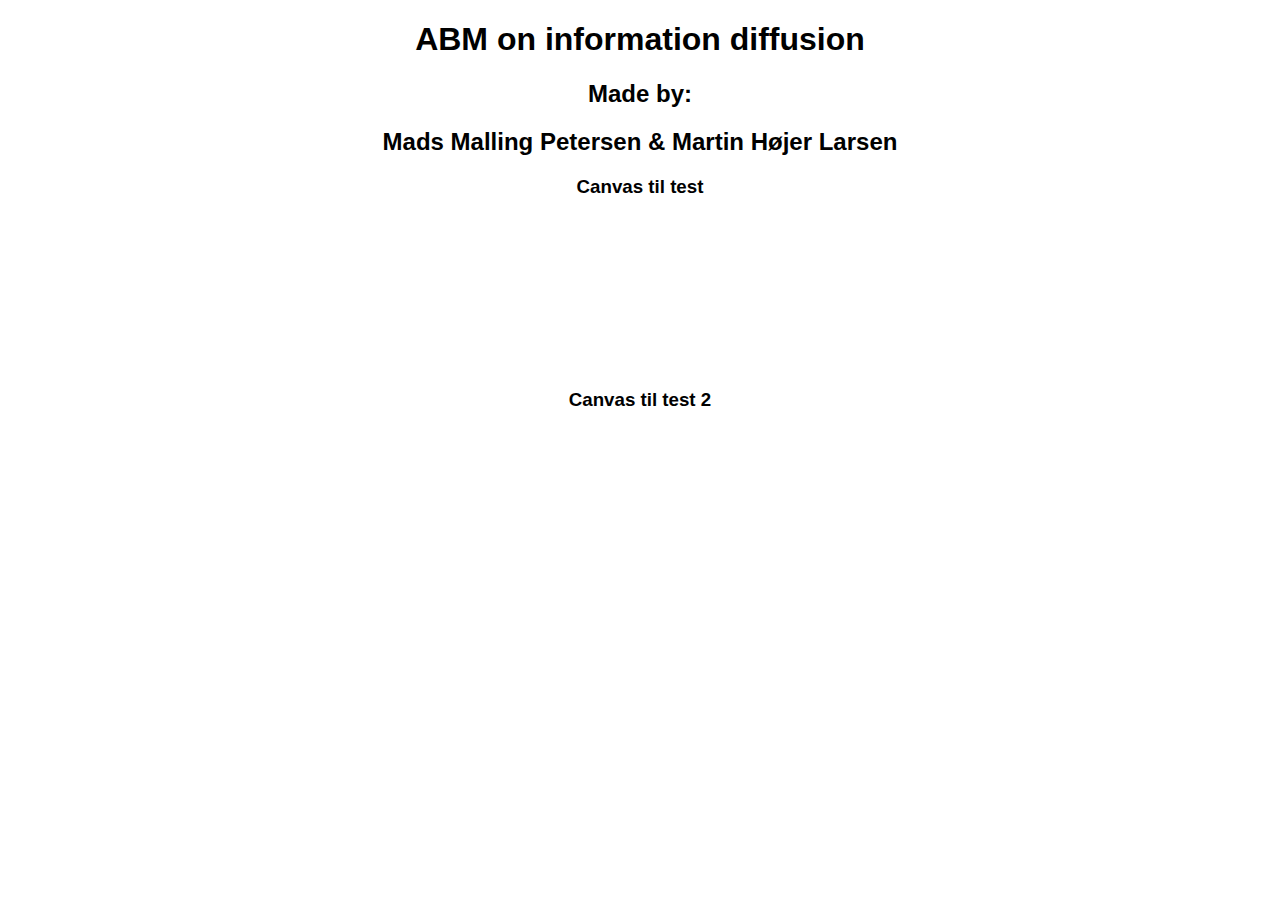
==== Website/index.html @ 43a19c0c "feat - website files added" ====
<!DOCTYPE html>
<html lang="en">
<head>
    <meta charset="UTF-8">
    <meta http-equiv="X-UA-Compatible" content="IE=edge">
    <meta name="viewport" content="width=device-width, initial-scale=1.0">
    <link rel="stylesheet" type="text/css" href="styles.css">
    <title>ABM-information diffusion</title>
</head>
<body>
    <h1>ABM on information diffusion</h1>
    <h2>Made by:</h2>
    <h2>Mads Malling Petersen & Martin Højer Larsen</h2>
    
    <h3>Canvas til test</h3>
    <canvas>

    </canvas>

    <h3>Canvas til test 2</h3>
    <canvas>

    </canvas>



</body>
</html>
---- Website/styles.css ----
* {
    text-align: center;
    font-family: Arial, Helvetica, sans-serif;
}
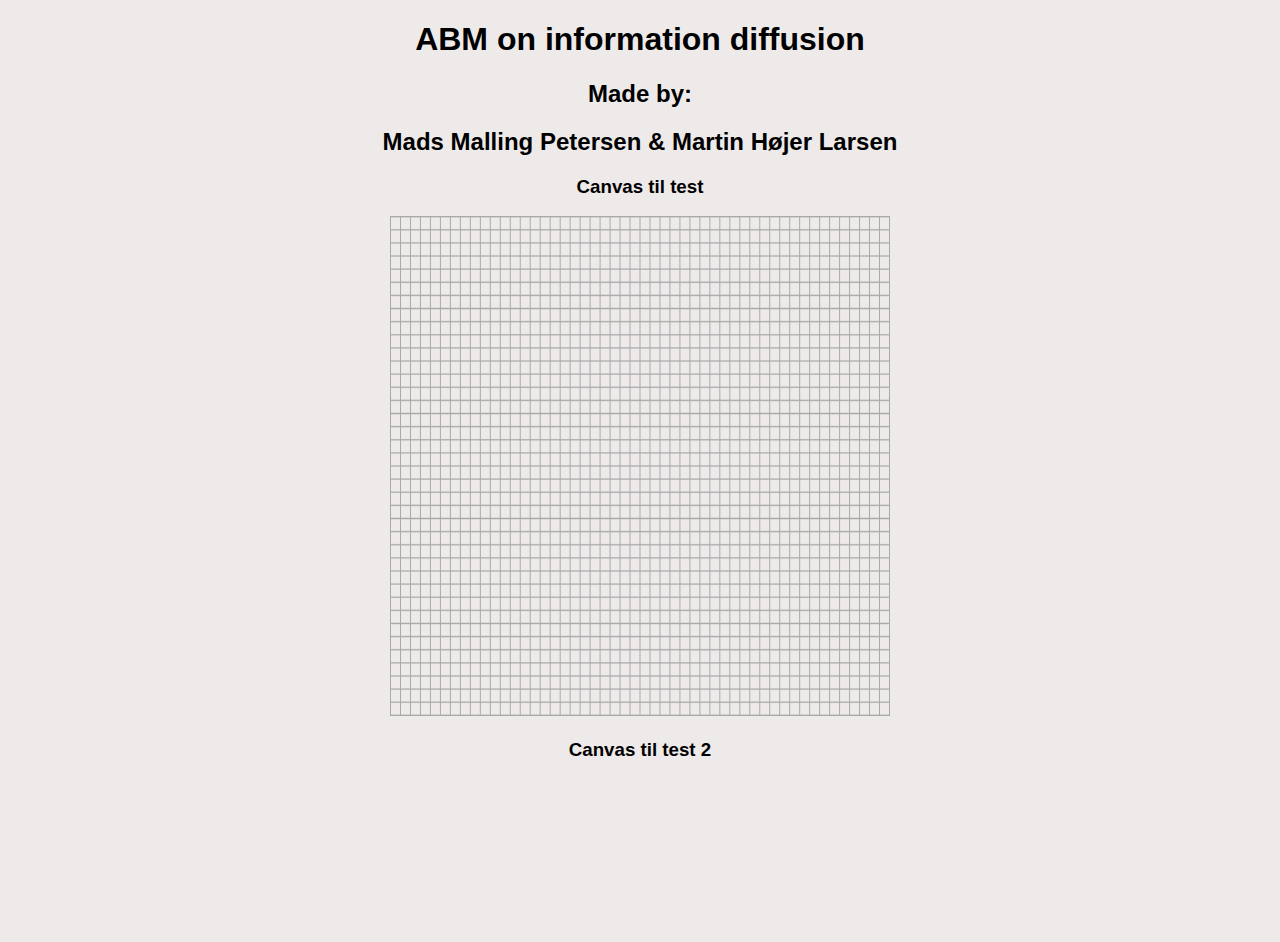
==== commit cb7047b5: "feat, style - added canvas script + styling" ====
--- a/Website/index.html
+++ b/Website/index.html
@@ -13,7 +13,7 @@
     <h2>Mads Malling Petersen & Martin Højer Larsen</h2>
     
     <h3>Canvas til test</h3>
-    <canvas>
+    <canvas id="canvas1" width="501px" height="381px">
 
     </canvas>
 
@@ -25,5 +25,6 @@
 
 
 </body>
+<script src="canvas1.js"></script>
 </html>
 
--- a/Website/styles.css
+++ b/Website/styles.css
@@ -1,5 +1,10 @@
 * {
     text-align: center;
     font-family: Arial, Helvetica, sans-serif;
+    background-color: rgb(238, 234, 234);
 }
 
+#canvas1 {
+    width: 500px;
+    height: 500px;
+}